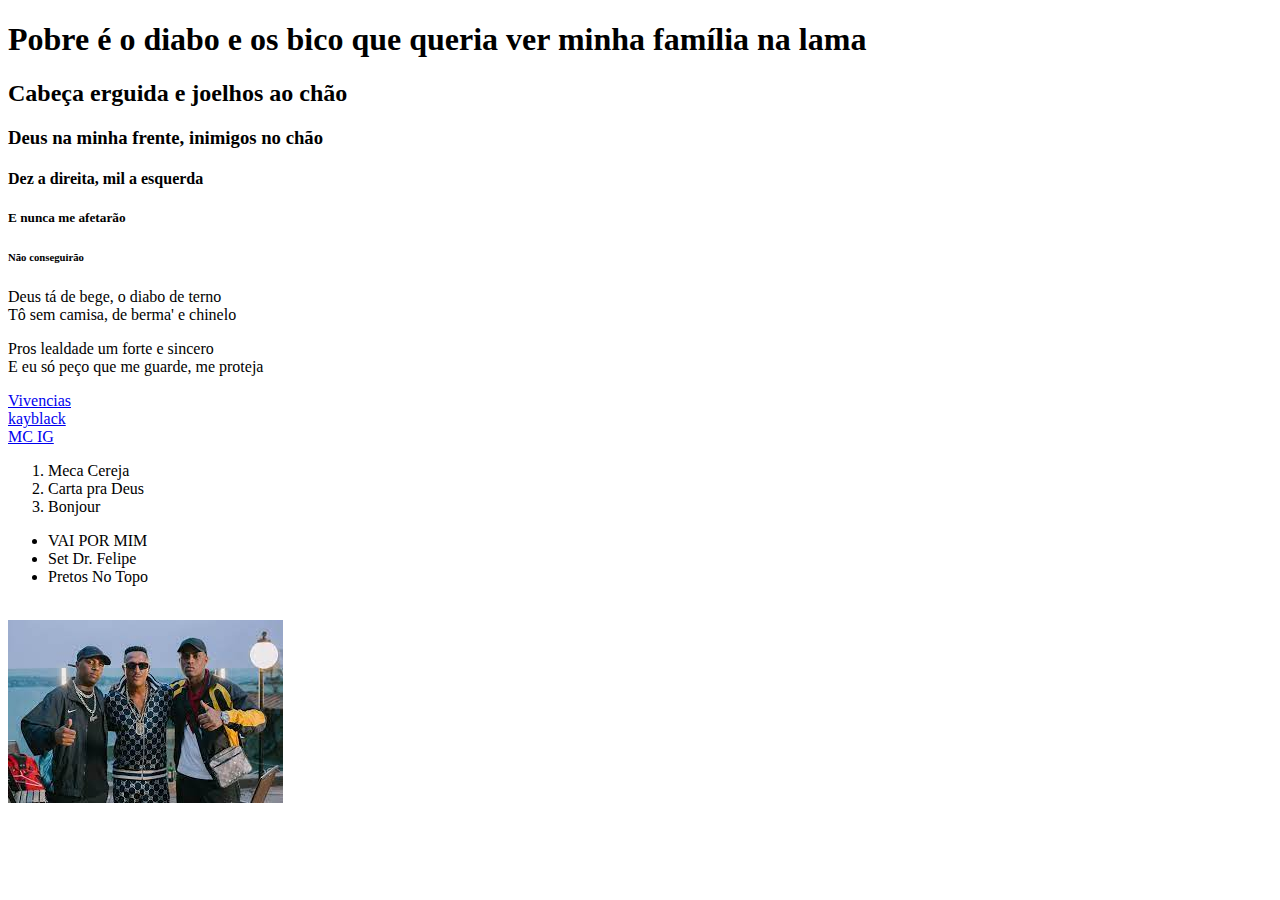
==== index.html @ 70099605 "Add files via upload" ====
<!DOCTYPE html>
<html lang="en">
<head>
    <meta charset="UTF-8">
    <meta http-equiv="X-UA-Compatible" content="IE=edge">
    <meta name="viewport" content="width=device-width, initial-scale=1.0">
    <title>Lembranças</title>
</head>
<body>
  <h1>Pobre é o diabo e os bico que queria ver minha família na lama</h1>  
  <h2>Cabeça erguida e joelhos ao chão</h2>
  <h3>Deus na minha frente, inimigos no chão</h3>
  <h4>Dez a direita, mil a esquerda</h4>
  <h5>E nunca me afetarão</h5>
  <h6>Não conseguirão</h6>

  <p>Deus tá de bege, o diabo de terno<br/>Tô sem camisa, de berma' e chinelo</p>
  <p>Pros lealdade um forte e sincero<br/>E eu só peço que me guarde, me proteja</p>

  <a href="https://www.youtube.com/watch?v=4B4LMfD6aeE" target="_blank">Vivencias</a>
  <br/>
  <a href="pagina1.html">kayblack</a>
  <br/>
  <a href="pages/pagina2.html">MC IG</a>

  <ol>
  <li>Meca Cereja</li>
  <li>Carta pra Deus</li>
  <li>Bonjour</li>
  </ol>

  <ul>
  <li>VAI POR MIM</li>
  <li>Set Dr. Felipe</li>
  <li>Pretos No Topo</li>
  </ul> 
  <br/>
  <img src="img/kayig.jpeg" alt="kay e mc ig" />

</body>
</html>
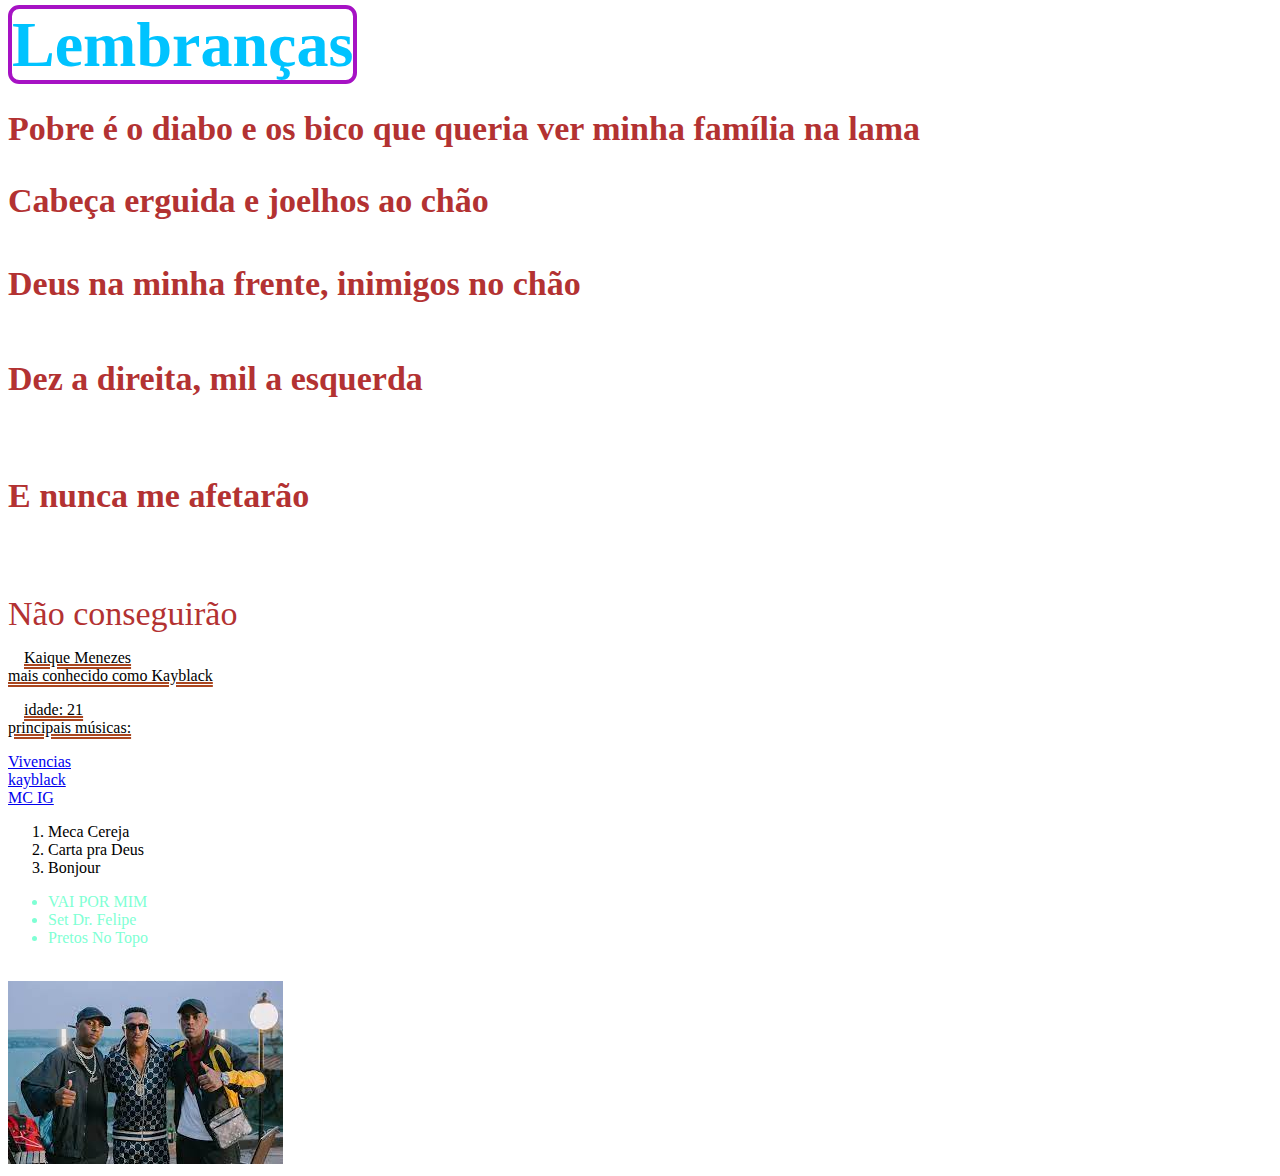
==== commit 0909c568: "comentário" ====
--- a/index.html
+++ b/index.html
@@ -4,18 +4,22 @@
     <meta charset="UTF-8">
     <meta http-equiv="X-UA-Compatible" content="IE=edge">
     <meta name="viewport" content="width=device-width, initial-scale=1.0">
-    <title>Lembranças</title>
+    <title>crias</title>
+    <link rel="stylesheet" href="./css/estilo.css"/>
 </head>
 <body>
-  <h1>Pobre é o diabo e os bico que queria ver minha família na lama</h1>  
-  <h2>Cabeça erguida e joelhos ao chão</h2>
-  <h3>Deus na minha frente, inimigos no chão</h3>
-  <h4>Dez a direita, mil a esquerda</h4>
-  <h5>E nunca me afetarão</h5>
-  <h6>Não conseguirão</h6>
+  <h1>Lembranças</h1>  
+  <h2>Pobre é o diabo e os bico que queria ver minha família na lama</h2>
+  <h3>Cabeça erguida e joelhos ao chão</h3>
+  <h4>Deus na minha frente, inimigos no chão</h4>
+  <h5>Dez a direita, mil a esquerda</h5>
+  <h6>E nunca me afetarão</h6>
+  <h7>Não conseguirão</h7>
+  
+  
 
-  <p>Deus tá de bege, o diabo de terno<br/>Tô sem camisa, de berma' e chinelo</p>
-  <p>Pros lealdade um forte e sincero<br/>E eu só peço que me guarde, me proteja</p>
+  <p>Kaique Menezes<br/>mais conhecido como Kayblack</p>
+  <p>idade: 21<br/>principais músicas:</p>
 
   <a href="https://www.youtube.com/watch?v=4B4LMfD6aeE" target="_blank">Vivencias</a>
   <br/>
--- a/css/estilo.css
+++ b/css/estilo.css
@@ -0,0 +1,50 @@
+h1 {
+    color:rgb(0, 195, 255); 
+    font-size: 64px;
+    border:0.3rem solid rgb(166, 18, 196);
+    border-radius: 0.7rem;  
+    display: inline;  
+}
+
+h2{
+    color:rgb(179, 50, 50); font-size: 34px;
+}
+h3 {
+    color:rgb(179, 50, 50); font-size: 34px
+}
+h4{
+    color:rgb(179, 50, 50); font-size: 34px
+}
+h5 {
+    color:rgb(179, 50, 50); font-size: 34px
+}
+h6 {
+    color:rgb(179, 50, 50);font-size: 34px
+}
+h7{
+    color:rgb(179, 50, 50);font-size: 34px
+}
+
+
+h1#pagina1{
+    color:rgb(179, 50, 50);
+}
+body ul li{
+    color:aquamarine;
+}
+p{
+    text-decoration: underline rgb(170, 70, 31) double 0.1rem;
+    text-indent: 1rem;
+}
+p.maiusculo{
+    text-transform: uppercase;
+    text-align: center;
+    letter-spacing: 1rem;
+    line-height: 2rem;
+    word-spacing: 2rem;
+    color:azure;
+    font: italic small-caps bold 2rem monospace;
+    text-shadow: 0.2rem 0.2rem 0.3rem black, 0 0 1rem blue, 0 0 2rem darkblue;
+    }
+
+
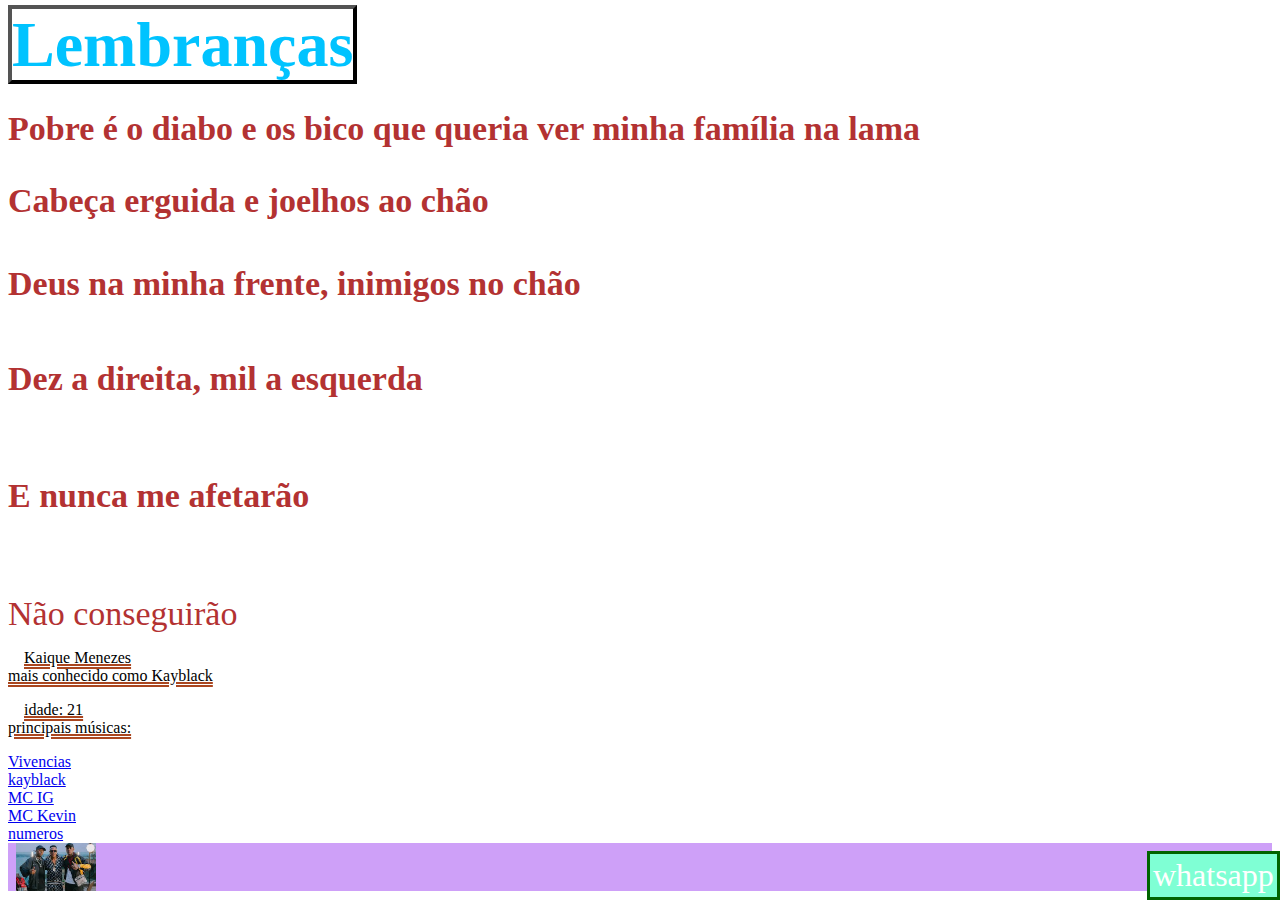
==== commit 7480ab02: "comentário" ====
--- a/index.html
+++ b/index.html
@@ -26,20 +26,13 @@
   <a href="pagina1.html">kayblack</a>
   <br/>
   <a href="pages/pagina2.html">MC IG</a>
+  <br/>
+  <a href="pages/pagina3.html">MC Kevin</a>
+  <br/>
+  <a href="pages/pagina4.html">numeros</a>
+  <div id="whats">whatsapp</div>
+<footer></footer>
+</body>
 
-  <ol>
-  <li>Meca Cereja</li>
-  <li>Carta pra Deus</li>
-  <li>Bonjour</li>
-  </ol>
 
-  <ul>
-  <li>VAI POR MIM</li>
-  <li>Set Dr. Felipe</li>
-  <li>Pretos No Topo</li>
-  </ul> 
-  <br/>
-  <img src="img/kayig.jpeg" alt="kay e mc ig" />
-
-</body>
-</html>+</html>
--- a/css/estilo.css
+++ b/css/estilo.css
@@ -1,8 +1,9 @@
 h1 {
     color:rgb(0, 195, 255); 
     font-size: 64px;
-    border:0.3rem solid rgb(166, 18, 196);
-    border-radius: 0.7rem;  
+    border:0.3rem groove rgb(0, 0, 0);
+    border-radius: 0.7rem groove rgb(255, 255, 255);
+    border-style: outset;
     display: inline;  
 }
 
@@ -47,4 +48,52 @@
     text-shadow: 0.2rem 0.2rem 0.3rem black, 0 0 1rem blue, 0 0 2rem darkblue;
     }
 
+    footer {
+        clear: both;
+        background: #cea0f8 url("../img/kayig.jpeg") no-repeat 0.5rem bottom;
+        background-size: 5rem;
+        height: 3rem;
+    }
 
+    a:visited, a:active{
+        text-decoration: underline;
+        color: brown;
+    }
+
+    a:hover {
+    text-decoration: underline;
+    color: rgb(42, 165, 97);
+}
+
+    
+
+main.grid {
+ display: grid;
+ grid-template-columns:auto auto auto;
+ gap: 0.1rem  
+}
+
+main.flexbox {
+display: flex; 
+height: 100vh; 
+justify-content: center; 
+align-items: center;
+}
+main.flexbox article {
+background-color: lightcoral;
+margin: 1rem; 
+padding: 2rem;
+}
+
+div#whats {
+    position: fixed;
+    right: 0;
+    bottom: 0;
+    display: inline;
+    z-index: 2rem;
+    background-color:aquamarine;
+    color: rgb(255, 255, 255);
+    border: 0.2rem solid darkgreen;
+    padding: 0.2rem;
+    font-size: 2rem;
+}